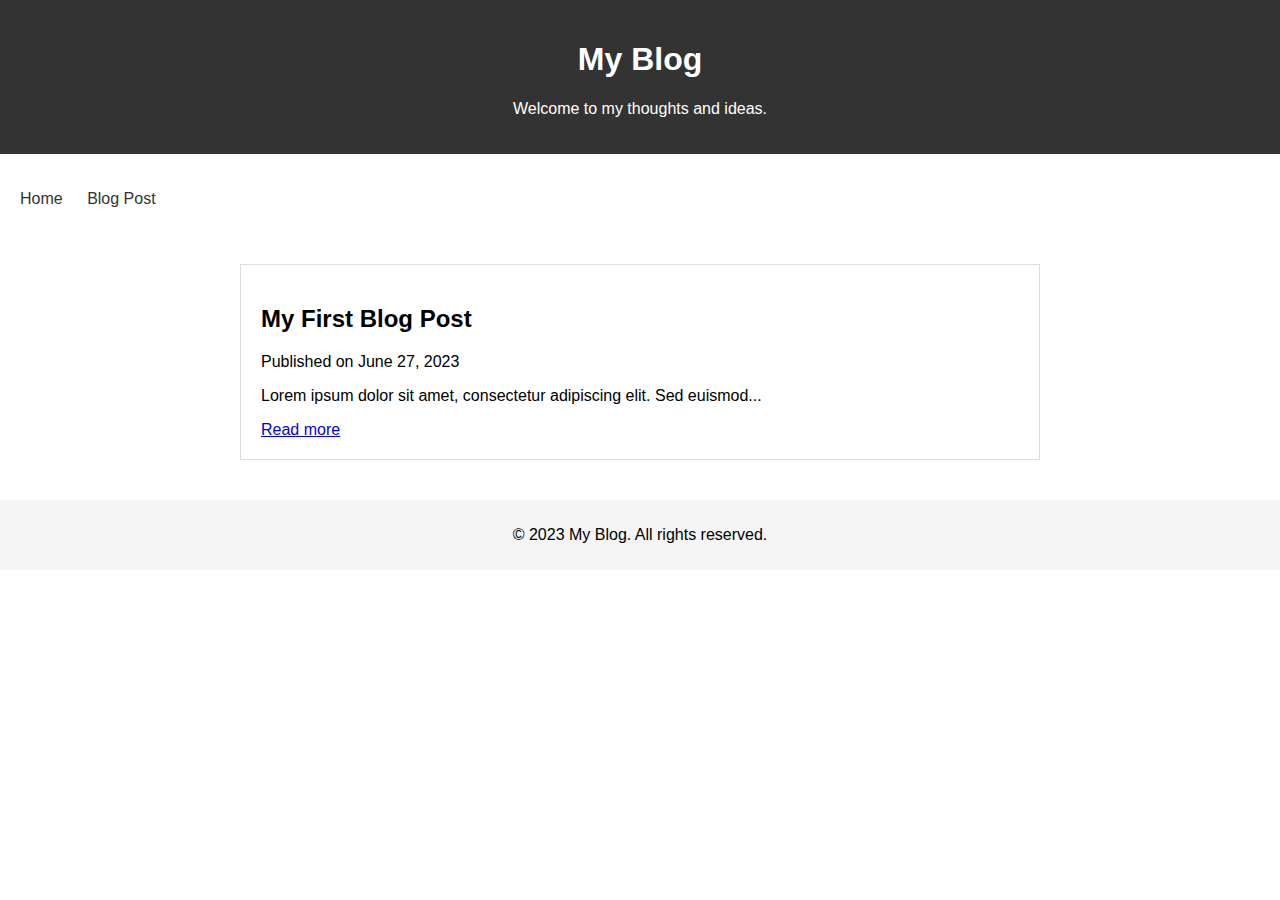
==== index.html @ 76198cce "testing work" ====
<!DOCTYPE html>
<html lang="en">
<head>
    <meta charset="UTF-8">
    <meta name="viewport" content="width=device-width, initial-scale=1.0">
    <link rel="stylesheet" href="styles.css">
    <title>My Blog</title>
</head>
<body>
    <header>
        <h1>My Blog</h1>
        <p>Welcome to my thoughts and ideas.</p>
    </header>
    
    <nav>
        <ul>
            <li><a href="index.html">Home</a></li>
            <li><a href="post.html">Blog Post</a></li>
        </ul>
    </nav>
    
    <main>
        <article class="post">
            <h2>My First Blog Post</h2>
            <p>Published on <time datetime="2023-06-27">June 27, 2023</time></p>
            <p>Lorem ipsum dolor sit amet, consectetur adipiscing elit. Sed euismod...</p>
            <a href="post.html">Read more</a>
        </article>
    </main>
    
    <footer>
        <p>&copy; 2023 My Blog. All rights reserved.</p>
    </footer>
</body>
</html>
---- styles.css ----
body {
    font-family: Arial, sans-serif;
    margin: 0;
    padding: 0;
}

header, nav, main, footer {
    padding: 20px;
}

header {
    background-color: #333;
    color: #fff;
    text-align: center;
}

nav ul {
    list-style: none;
    padding: 0;
}

nav li {
    display: inline;
    margin-right: 20px;
}

nav a {
    text-decoration: none;
    color: #333;
}

main {
    max-width: 800px;
    margin: 0 auto;
}

.post {
    border: 1px solid #ddd;
    padding: 20px;
    margin-bottom: 20px;
}

footer {
    background-color: #f5f5f5;
    text-align: center;
    padding: 10px;
}
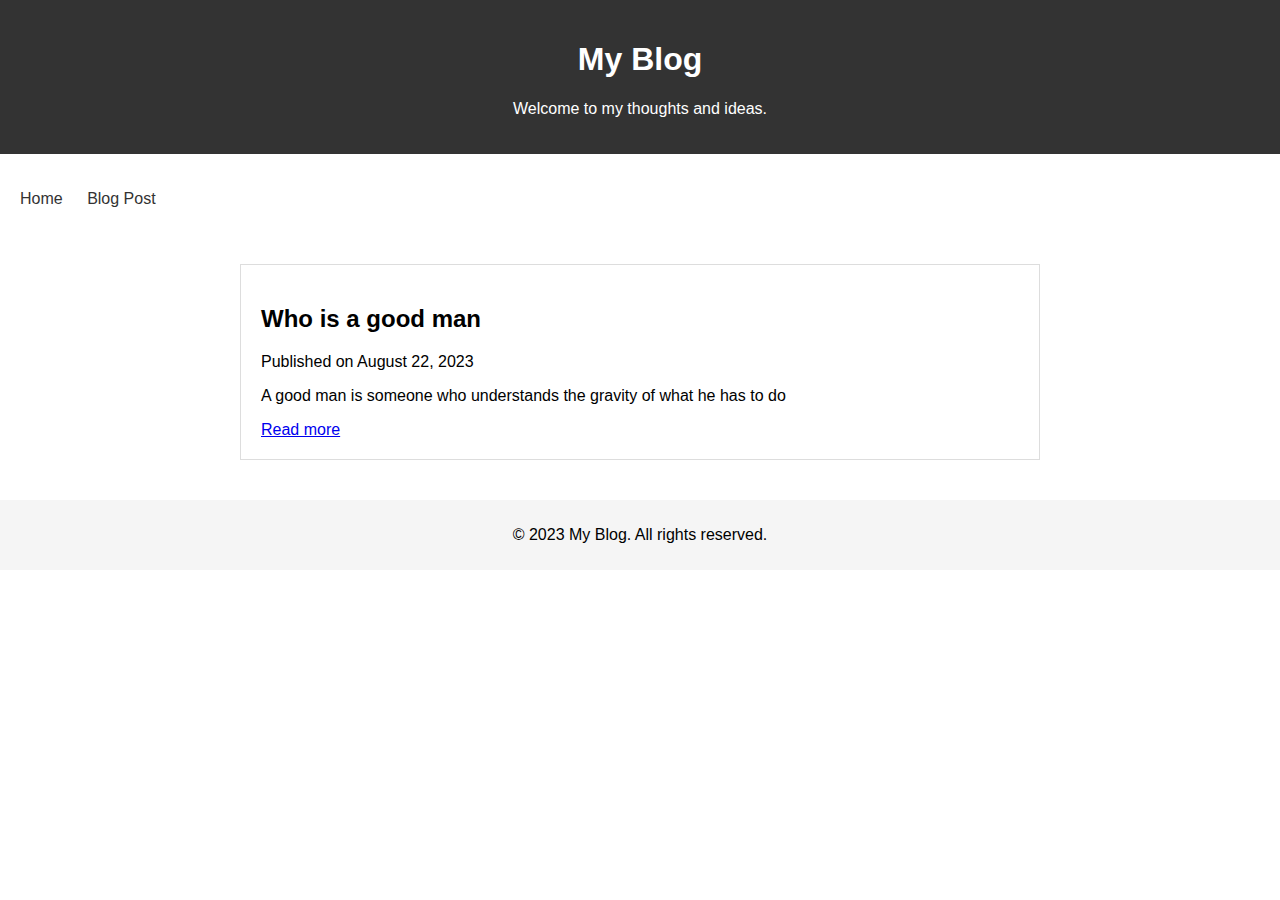
==== commit 6b48825d: "Update index.html" ====
--- a/index.html
+++ b/index.html
@@ -21,9 +21,9 @@
     
     <main>
         <article class="post">
-            <h2>My First Blog Post</h2>
-            <p>Published on <time datetime="2023-06-27">June 27, 2023</time></p>
-            <p>Lorem ipsum dolor sit amet, consectetur adipiscing elit. Sed euismod...</p>
+            <h2>Who is a good man</h2>
+            <p>Published on <time datetime="2023-06-27">August 22, 2023</time></p>
+            <p>A good man is someone who understands the gravity of what he has to do </p>
             <a href="post.html">Read more</a>
         </article>
     </main>
